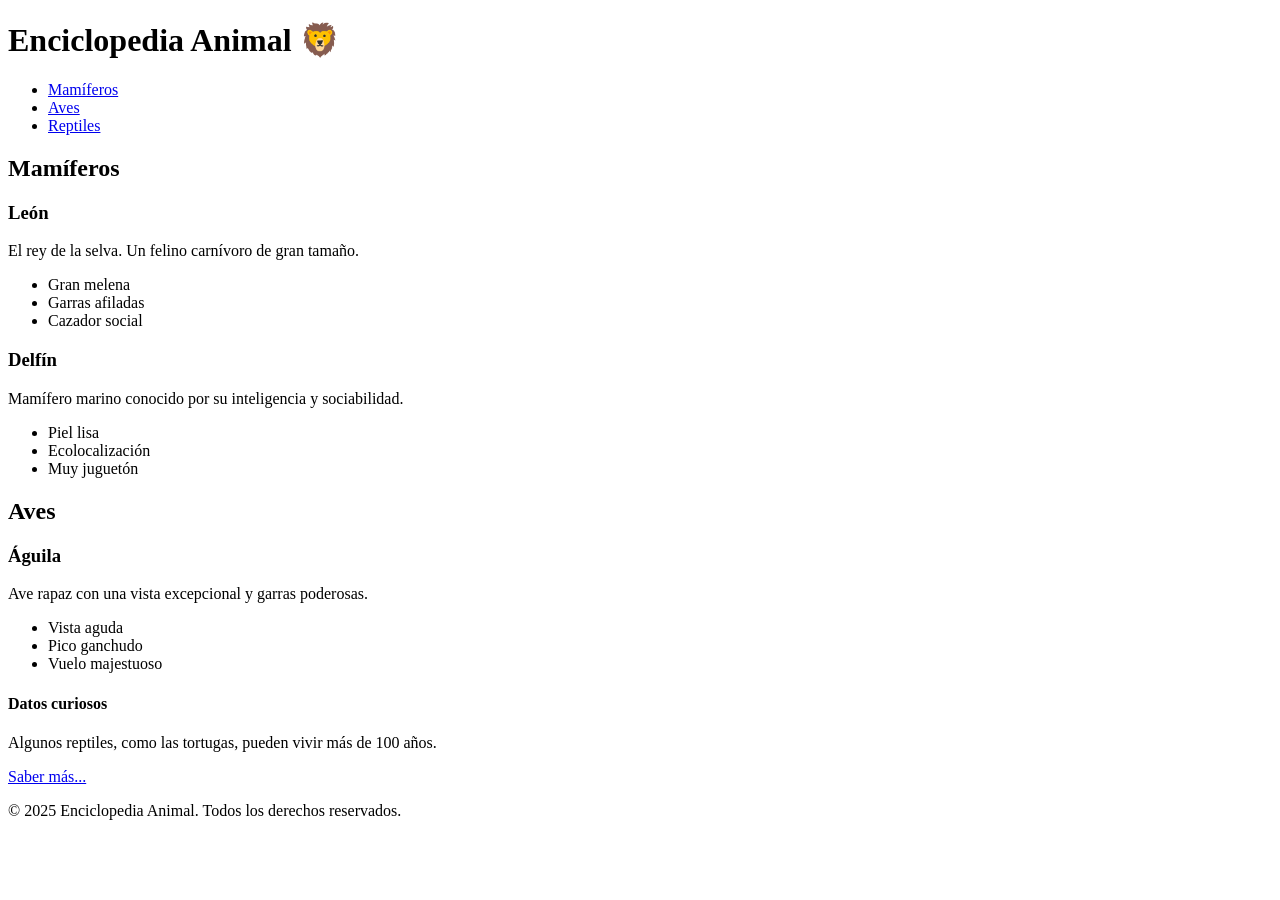
==== tema 1/animal (1).html @ 85ccbbbf "ejercicios" ====
<!DOCTYPE html>
<html lang="es">
<head>
    <meta charset="UTF-8">
    <meta name="viewport" content="width=device-width, initial-scale=1.0">
    <title>Práctica DOM: El Mundo Animal</title>
    <link rel="stylesheet" href="animal.css">
</head>
<body>

    <header>
        <h1 id="main-title">Enciclopedia Animal 🦁</h1>
        <nav>
            <ul>
                <li><a href="#" class="nav-link">Mamíferos</a></li>
                <li><a href="#" class="nav-link">Aves</a></li>
                <li><a href="#" class="nav-link" id="special-link">Reptiles</a></li>
            </ul>
        </nav>
    </header>

    <main>
        <section id="mammals" class="category">
            <h2 class="category-title">Mamíferos</h2>
            <div class="card-container">
                <article class="card" data-animal-type="land">
                    <h3>León</h3>
                    <p>El rey de la selva. Un felino carnívoro de gran tamaño.</p>
                    <ul class="features">
                        <li class="feature-item">Gran melena</li>
                        <li class="feature-item">Garras afiladas</li>
                        <li class="feature-item important">Cazador social</li>
                    </ul>
                </article>
                <article class="card" data-animal-type="sea">
                    <h3>Delfín</h3>
                    <p>Mamífero marino conocido por su inteligencia y sociabilidad.</p>
                    <ul class="features">
                        <li class="feature-item">Piel lisa</li>
                        <li class="feature-item important">Ecolocalización</li>
                        <li class="feature-item">Muy juguetón</li>
                    </ul>
                </article>
            </div>
        </section>

        <section id="birds" class="category">
            <h2 class="category-title">Aves</h2>
            <div class="card-container">
                <article class="card" data-animal-type="air">
                    <h3>Águila</h3>
                    <p>Ave rapaz con una vista excepcional y garras poderosas.</p>
                    <ul class="features">
                        <li class="feature-item important">Vista aguda</li>
                        <li class="feature-item">Pico ganchudo</li>
                        <li class="feature-item">Vuelo majestuoso</li>
                    </ul>
                </article>
            </div>
        </section>
        
        <aside id="sidebar">
            <h4>Datos curiosos</h4>
            <p>Algunos reptiles, como las tortugas, pueden vivir más de 100 años.</p>
            <a href="#" id="more-info-link">Saber más...</a>
        </aside>
    </main>

    <footer>
        <p>&copy; 2025 Enciclopedia Animal. Todos los derechos reservados.</p>
    </footer>

    <script src="animal.js"></script>
</body>
</html>
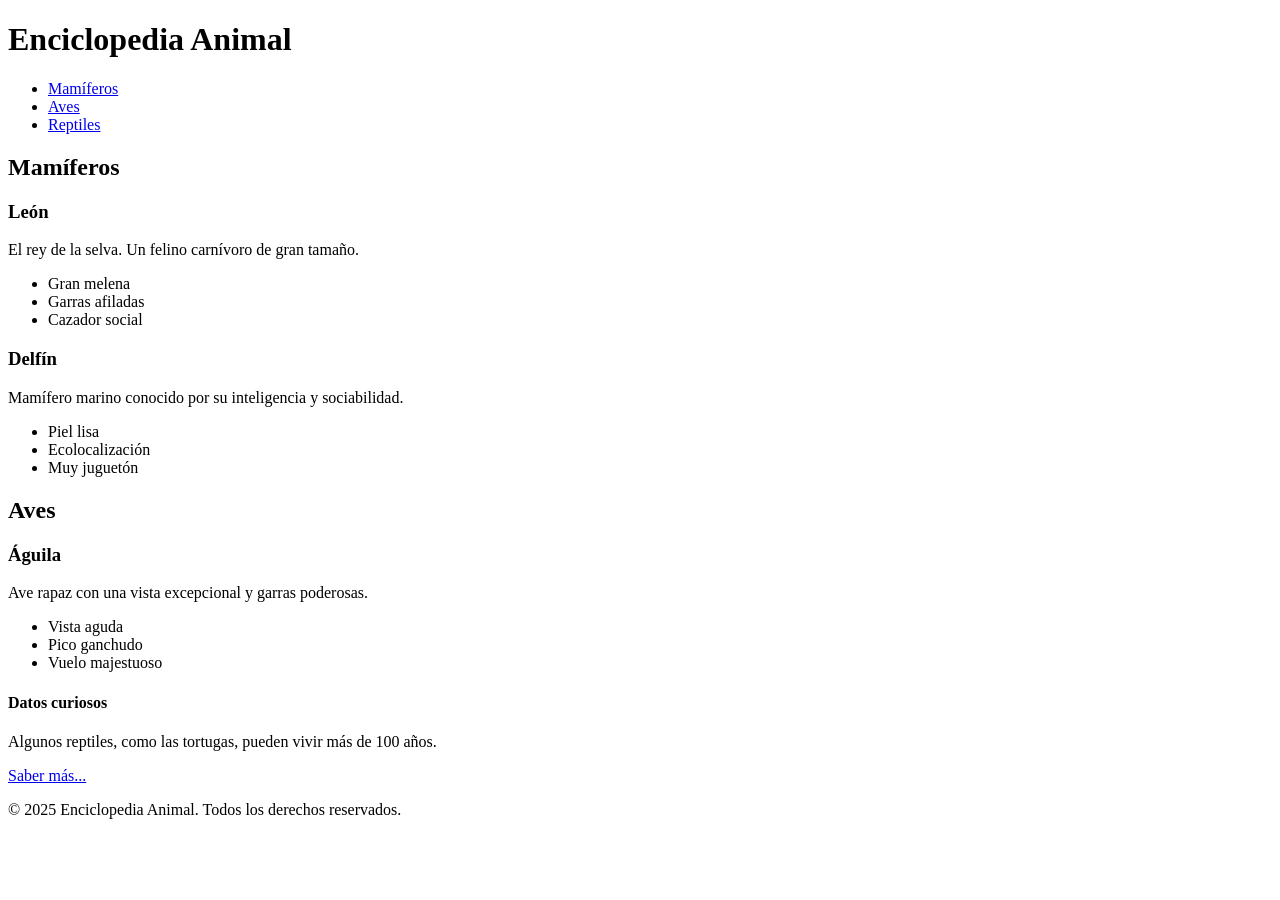
==== commit 624ed842: "eventos2" ====
--- a/tema 1/animal (1).html
+++ b/tema 1/animal (1).html
@@ -9,7 +9,7 @@
 <body>
 
     <header>
-        <h1 id="main-title">Enciclopedia Animal 🦁</h1>
+        <h1 id="main-title">Enciclopedia Animal</h1>
         <nav>
             <ul>
                 <li><a href="#" class="nav-link">Mamíferos</a></li>
